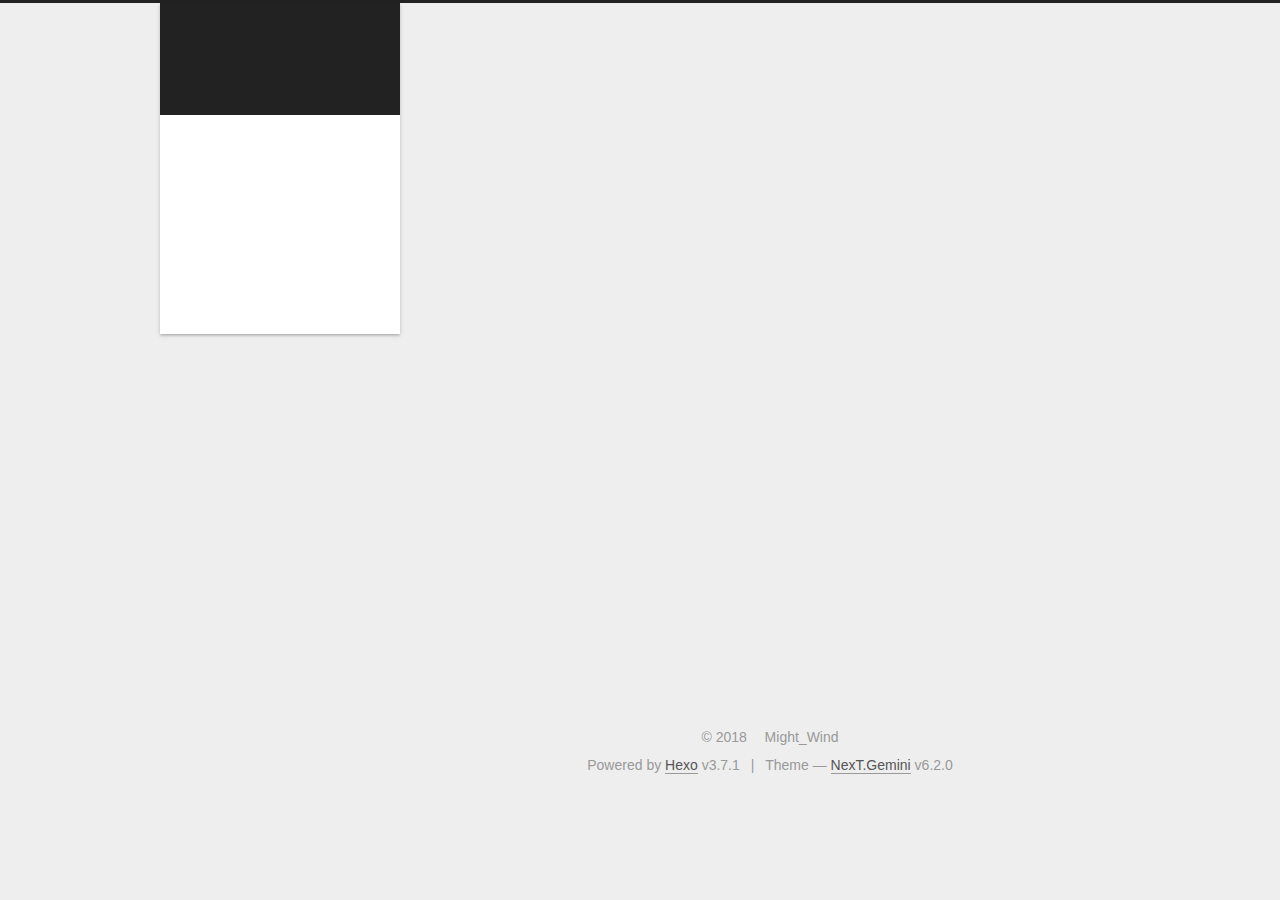
==== archives/index.html @ 407c7269 "Site updated: 2018-05-02 18:48:31" ====
<!DOCTYPE html>






  


<html class="theme-next gemini use-motion" lang="zh-cn">
<head>
  <meta charset="UTF-8"/>
<meta http-equiv="X-UA-Compatible" content="IE=edge" />
<meta name="viewport" content="width=device-width, initial-scale=1, maximum-scale=2"/>
<meta name="theme-color" content="#222">












<meta http-equiv="Cache-Control" content="no-transform" />
<meta http-equiv="Cache-Control" content="no-siteapp" />






















<link href="/lib/font-awesome/css/font-awesome.min.css?v=4.6.2" rel="stylesheet" type="text/css" />

<link href="/css/main.css?v=6.2.0" rel="stylesheet" type="text/css" />


  <link rel="apple-touch-icon" sizes="180x180" href="/images/apple-touch-icon-next.png?v=6.2.0">


  <link rel="icon" type="image/png" sizes="32x32" href="/images/favicon-32x32-next.png?v=6.2.0">


  <link rel="icon" type="image/png" sizes="16x16" href="/images/favicon-16x16-next.png?v=6.2.0">


  <link rel="mask-icon" href="/images/logo.svg?v=6.2.0" color="#222">









<script type="text/javascript" id="hexo.configurations">
  var NexT = window.NexT || {};
  var CONFIG = {
    root: '/',
    scheme: 'Gemini',
    version: '6.2.0',
    sidebar: {"position":"left","display":"post","offset":12,"b2t":false,"scrollpercent":false,"onmobile":false},
    fancybox: false,
    fastclick: false,
    lazyload: false,
    tabs: true,
    motion: {"enable":true,"async":false,"transition":{"post_block":"fadeIn","post_header":"slideDownIn","post_body":"slideDownIn","coll_header":"slideLeftIn","sidebar":"slideUpIn"}},
    algolia: {
      applicationID: '',
      apiKey: '',
      indexName: '',
      hits: {"per_page":10},
      labels: {"input_placeholder":"Search for Posts","hits_empty":"We didn't find any results for the search: ${query}","hits_stats":"${hits} results found in ${time} ms"}
    }
  };
</script>


  




  <meta name="description" content="MC MMORPG服务器最终要塞服主和管理员发布信息的平台，所有服务器的活动、更新、奖励、怪物数据等官方信息都会从这个平台发布。">
<meta property="og:type" content="website">
<meta property="og:title" content="最终要塞">
<meta property="og:url" content="http://yoursite.com/archives/index.html">
<meta property="og:site_name" content="最终要塞">
<meta property="og:description" content="MC MMORPG服务器最终要塞服主和管理员发布信息的平台，所有服务器的活动、更新、奖励、怪物数据等官方信息都会从这个平台发布。">
<meta property="og:locale" content="zh-cn">
<meta name="twitter:card" content="summary">
<meta name="twitter:title" content="最终要塞">
<meta name="twitter:description" content="MC MMORPG服务器最终要塞服主和管理员发布信息的平台，所有服务器的活动、更新、奖励、怪物数据等官方信息都会从这个平台发布。">






  <link rel="canonical" href="http://yoursite.com/archives/"/>



<script type="text/javascript" id="page.configurations">
  CONFIG.page = {
    sidebar: "",
  };
</script>

  <title>Archive | 最终要塞</title>
  









  <noscript>
  <style type="text/css">
    .use-motion .motion-element,
    .use-motion .brand,
    .use-motion .menu-item,
    .sidebar-inner,
    .use-motion .post-block,
    .use-motion .pagination,
    .use-motion .comments,
    .use-motion .post-header,
    .use-motion .post-body,
    .use-motion .collection-title { opacity: initial; }

    .use-motion .logo,
    .use-motion .site-title,
    .use-motion .site-subtitle {
      opacity: initial;
      top: initial;
    }

    .use-motion {
      .logo-line-before i { left: initial; }
      .logo-line-after i { right: initial; }
    }
  </style>
</noscript>

</head>

<body itemscope itemtype="http://schema.org/WebPage" lang="zh-cn">

  
  
    
  

  <div class="container sidebar-position-left page-archive">
    <div class="headband"></div>

    <header id="header" class="header" itemscope itemtype="http://schema.org/WPHeader">
      <div class="header-inner"><div class="site-brand-wrapper">
  <div class="site-meta ">
    

    <div class="custom-logo-site-title">
      <a href="/" class="brand" rel="start">
        <span class="logo-line-before"><i></i></span>
        <span class="site-title">最终要塞</span>
        <span class="logo-line-after"><i></i></span>
      </a>
    </div>
      
        <p class="site-subtitle">最终要塞服务器信息版</p>
      
  </div>

  <div class="site-nav-toggle">
    <button aria-label="Toggle navigation bar">
      <span class="btn-bar"></span>
      <span class="btn-bar"></span>
      <span class="btn-bar"></span>
    </button>
  </div>
</div>




<nav class="site-nav">
  
    <ul id="menu" class="menu">
      
        
        
        
          
          <li class="menu-item menu-item-主页">
    <a href="/" rel="section">
      <i class="menu-item-icon fa fa-fw fa-主页"></i> <br />主页</a>
  </li>
        
        
        
          
          <li class="menu-item menu-item-上古卷轴">
    <a href="/info/" rel="section">
      <i class="menu-item-icon fa fa-fw fa-上古卷轴"></i> <br />上古卷轴</a>
  </li>
        
        
        
          
          <li class="menu-item menu-item-标签">
    <a href="/tags/" rel="section">
      <i class="menu-item-icon fa fa-fw fa-标签"></i> <br />标签</a>
  </li>
        
        
        
          
          <li class="menu-item menu-item-所有消息 menu-item-active">
    <a href="/archives/" rel="section">
      <i class="menu-item-icon fa fa-fw fa-所有消息"></i> <br />所有消息</a>
  </li>
        
        
        
          
          <li class="menu-item menu-item-赞助">
    <a href="/sponsor/" rel="section">
      <i class="menu-item-icon fa fa-fw fa-赞助"></i> <br />赞助</a>
  </li>

      
      
    </ul>
  

  

  
</nav>



  



</div>
    </header>

    


    <main id="main" class="main">
      <div class="main-inner">
        <div class="content-wrap">
          
            

    
    
      
      
    
      
      
    
      
      
    
      
      
    
      
      
    
    

  


          
          <div id="content" class="content">
            

  
  
  
  <div class="post-block archive">
    <div id="posts" class="posts-collapse">
      <span class="archive-move-on"></span>

      
      <span class="archive-page-counter">
        
        
        
          
        
        Um..! 1 post. Keep on posting.
      </span>
      

      

        
        
        

        
          
          <div class="collection-title">
            <h1 class="archive-year" id="archive-year-2018">2018</h1>
          </div>
        
        

        

  <article class="post post-type-normal" itemscope itemtype="http://schema.org/Article">
    <header class="post-header">

      <h2 class="post-title">
        
            <a class="post-title-link" href="/2018/04/25/mobInfo/" itemprop="url">
              
                <span itemprop="name">副本数据</span>
              
            </a>
        
      </h2>

      <div class="post-meta">
        <time class="post-time" itemprop="dateCreated"
              datetime="2018-04-25T19:32:55+08:00"
              content="2018-04-25" >
          04-25
        </time>
      </div>

    </header>
  </article>



      

    </div>
  </div>
  
  
  

  



          </div>
          

        </div>
        
          
  
  <div class="sidebar-toggle">
    <div class="sidebar-toggle-line-wrap">
      <span class="sidebar-toggle-line sidebar-toggle-line-first"></span>
      <span class="sidebar-toggle-line sidebar-toggle-line-middle"></span>
      <span class="sidebar-toggle-line sidebar-toggle-line-last"></span>
    </div>
  </div>

  <aside id="sidebar" class="sidebar">
    
    <div class="sidebar-inner">

      

      

      <section class="site-overview-wrap sidebar-panel sidebar-panel-active">
        <div class="site-overview">
          <div class="site-author motion-element" itemprop="author" itemscope itemtype="http://schema.org/Person">
            
              <p class="site-author-name" itemprop="name">Might_Wind</p>
              <p class="site-description motion-element" itemprop="description">MC MMORPG服务器最终要塞服主和管理员发布信息的平台，所有服务器的活动、更新、奖励、怪物数据等官方信息都会从这个平台发布。</p>
          </div>

          
            <nav class="site-state motion-element">
              
                <div class="site-state-item site-state-posts">
                
                  <a href="/archives">
                
                    <span class="site-state-item-count">1</span>
                    <span class="site-state-item-name">posts</span>
                  </a>
                </div>
              

              

              
                
                
                <div class="site-state-item site-state-tags">
                  
                    
                    
                      
                    
                    <span class="site-state-item-count">1</span>
                    <span class="site-state-item-name">tags</span>
                  
                </div>
              
            </nav>
          

          

          
            <div class="links-of-author motion-element">
              
                <span class="links-of-author-item">
                  <a href="https://github.com/RichardGodfreyson" target="_blank" title="GitHub"><i class="fa fa-fw fa-github"></i>GitHub</a>
                  
                </span>
              
                <span class="links-of-author-item">
                  <a href="mailto:richard.hu01@foxmail.com" target="_blank" title="E-Mail"><i class="fa fa-fw fa-envelope"></i>E-Mail</a>
                  
                </span>
              
            </div>
          

          
          

          
          

          
            
          
          

        </div>
      </section>

      

      

    </div>
  </aside>


        
      </div>
    </main>

    <footer id="footer" class="footer">
      <div class="footer-inner">
        <div class="copyright">&copy; <span itemprop="copyrightYear">2018</span>
  <span class="with-love" id="animate">
    <i class="fa fa-user"></i>
  </span>
  <span class="author" itemprop="copyrightHolder">Might_Wind</span>

  

  
</div>




  <div class="powered-by">Powered by <a class="theme-link" target="_blank" href="https://hexo.io">Hexo</a> v3.7.1</div>



  <span class="post-meta-divider">|</span>



  <div class="theme-info">Theme &mdash; <a class="theme-link" target="_blank" href="https://github.com/theme-next/hexo-theme-next">NexT.Gemini</a> v6.2.0</div>




        








        
      </div>
    </footer>

    
      <div class="back-to-top">
        <i class="fa fa-arrow-up"></i>
        
      </div>
    

    

  </div>

  

<script type="text/javascript">
  if (Object.prototype.toString.call(window.Promise) !== '[object Function]') {
    window.Promise = null;
  }
</script>


























  
  
    <script type="text/javascript" src="/lib/jquery/index.js?v=2.1.3"></script>
  

  
  
    <script type="text/javascript" src="/lib/velocity/velocity.min.js?v=1.2.1"></script>
  

  
  
    <script type="text/javascript" src="/lib/velocity/velocity.ui.min.js?v=1.2.1"></script>
  


  


  <script type="text/javascript" src="/js/src/utils.js?v=6.2.0"></script>

  <script type="text/javascript" src="/js/src/motion.js?v=6.2.0"></script>



  
  


  <script type="text/javascript" src="/js/src/affix.js?v=6.2.0"></script>

  <script type="text/javascript" src="/js/src/schemes/pisces.js?v=6.2.0"></script>



  

  


  <script type="text/javascript" src="/js/src/bootstrap.js?v=6.2.0"></script>



  



	





  





  










  





  

  

  

  

  
  

  

  

  

  

  

</body>
</html>
---- css/main.css ----
/* normalize.css v3.0.2 | MIT License | git.io/normalize */
html {
  font-family: sans-serif; /* 1 */
  -ms-text-size-adjust: 100%; /* 2 */
  -webkit-text-size-adjust: 100%; /* 2 */
}
body {
  margin: 0;
}
article,
aside,
details,
figcaption,
figure,
footer,
header,
hgroup,
main,
menu,
nav,
section,
summary {
  display: block;
}
audio,
canvas,
progress,
video {
  display: inline-block; /* 1 */
  vertical-align: baseline; /* 2 */
}
audio:not([controls]) {
  display: none;
  height: 0;
}
[hidden],
template {
  display: none;
}
a {
  background-color: transparent;
}
a:active,
a:hover {
  outline: 0;
}
abbr[title] {
  border-bottom: 1px dotted;
}
b,
strong {
  font-weight: bold;
}
dfn {
  font-style: italic;
}
h1 {
  font-size: 2em;
  margin: 0.67em 0;
}
mark {
  background: #ff0;
  color: #000;
}
small {
  font-size: 80%;
}
sub,
sup {
  font-size: 75%;
  line-height: 0;
  position: relative;
  vertical-align: baseline;
}
sup {
  top: -0.5em;
}
sub {
  bottom: -0.25em;
}
img {
  border: 0;
}
svg:not(:root) {
  overflow: hidden;
}
figure {
  margin: 1em 40px;
}
hr {
  -moz-box-sizing: content-box;
  box-sizing: content-box;
  height: 0;
}
pre {
  overflow: auto;
}
code,
kbd,
pre,
samp {
  font-family: monospace, monospace;
  font-size: 1em;
}
button,
input,
optgroup,
select,
textarea {
  color: inherit; /* 1 */
  font: inherit; /* 2 */
  margin: 0; /* 3 */
}
button {
  overflow: visible;
}
button,
select {
  text-transform: none;
}
button,
html input[type="button"],
input[type="reset"],
input[type="submit"] {
  -webkit-appearance: button; /* 2 */
  cursor: pointer; /* 3 */
}
button[disabled],
html input[disabled] {
  cursor: default;
}
button::-moz-focus-inner,
input::-moz-focus-inner {
  border: 0;
  padding: 0;
}
input {
  line-height: normal;
}
input[type="checkbox"],
input[type="radio"] {
  box-sizing: border-box; /* 1 */
  padding: 0; /* 2 */
}
input[type="number"]::-webkit-inner-spin-button,
input[type="number"]::-webkit-outer-spin-button {
  height: auto;
}
input[type="search"] {
  -webkit-appearance: textfield; /* 1 */
  -moz-box-sizing: content-box;
  -webkit-box-sizing: content-box; /* 2 */
  box-sizing: content-box;
}
input[type="search"]::-webkit-search-cancel-button,
input[type="search"]::-webkit-search-decoration {
  -webkit-appearance: none;
}
fieldset {
  border: 1px solid #c0c0c0;
  margin: 0 2px;
  padding: 0.35em 0.625em 0.75em;
}
legend {
  border: 0; /* 1 */
  padding: 0; /* 2 */
}
textarea {
  overflow: auto;
}
optgroup {
  font-weight: bold;
}
table {
  border-collapse: collapse;
  border-spacing: 0;
}
td,
th {
  padding: 0;
}
::selection {
  background: #262a30;
  color: #fff;
}
body {
  position: relative;
  font-family: 'Lato', "PingFang SC", "Microsoft YaHei", sans-serif;
  font-size: 14px;
  line-height: 2;
  color: #555;
  background: #eee;
}
@media (max-width: 767px) {
  body {
    padding-right: 0 !important;
  }
}
@media (min-width: 768px) and (max-width: 991px) {
  body {
    padding-right: 0 !important;
  }
}
@media (min-width: 1600px) {
  body {
    font-size: 16px;
  }
}
h1,
h2,
h3,
h4,
h5,
h6 {
  margin: 0;
  padding: 0;
  font-weight: bold;
  line-height: 1.5;
  font-family: 'Lato', "PingFang SC", "Microsoft YaHei", sans-serif;
}
h1,
h2,
h3,
h4,
h5,
h6 {
  margin: 20px 0 15px;
}
h1 {
  font-size: 22px;
}
@media (max-width: 767px) {
  h1 {
    font-size: 18px;
  }
}
h2 {
  font-size: 20px;
}
@media (max-width: 767px) {
  h2 {
    font-size: 16px;
  }
}
h3 {
  font-size: 18px;
}
@media (max-width: 767px) {
  h3 {
    font-size: 14px;
  }
}
h4 {
  font-size: 16px;
}
@media (max-width: 767px) {
  h4 {
    font-size: 12px;
  }
}
h5 {
  font-size: 14px;
}
@media (max-width: 767px) {
  h5 {
    font-size: 10px;
  }
}
h6 {
  font-size: 12px;
}
@media (max-width: 767px) {
  h6 {
    font-size: 8px;
  }
}
p {
  margin: 0 0 20px 0;
}
a {
  color: #555;
  text-decoration: none;
  outline: none;
  border-bottom: 1px solid #999;
  word-wrap: break-word;
}
a:hover {
  color: #222;
  border-bottom-color: #222;
}
blockquote {
  margin: 0;
  padding: 0;
}
img {
  display: block;
  margin: auto;
  max-width: 100%;
  height: auto;
}
hr {
  margin: 40px 0;
  height: 3px;
  border: none;
  background-color: #ddd;
  background-image: repeating-linear-gradient(-45deg, #fff, #fff 4px, transparent 4px, transparent 8px);
}
blockquote {
  padding: 0 15px;
  color: #666;
  border-left: 4px solid #ddd;
}
blockquote cite::before {
  content: "-";
  padding: 0 5px;
}
dt {
  font-weight: 700;
}
dd {
  margin: 0;
  padding: 0;
}
kbd {
  border: 1px solid #ccc;
  border-radius: 0.2em;
  box-shadow: 0.1em 0.1em 0.2em rgba(0,0,0,0.1);
  background-color: #f9f9f9;
  font-family: inherit;
  background-image: -webkit-linear-gradient(top, #eee, #fff, #eee);
  padding: 0.1em 0.3em;
  white-space: nowrap;
}
.text-left {
  text-align: left;
}
.text-center {
  text-align: center;
}
.text-right {
  text-align: right;
}
.text-justify {
  text-align: justify;
}
.text-nowrap {
  white-space: nowrap;
}
.text-lowercase {
  text-transform: lowercase;
}
.text-uppercase {
  text-transform: uppercase;
}
.text-capitalize {
  text-transform: capitalize;
}
.center-block {
  display: block;
  margin-left: auto;
  margin-right: auto;
}
.clearfix:before,
.clearfix:after {
  content: " ";
  display: table;
}
.clearfix:after {
  clear: both;
}
.pullquote {
  width: 45%;
}
.pullquote.left {
  float: left;
  margin-left: 5px;
  margin-right: 10px;
}
.pullquote.right {
  float: right;
  margin-left: 10px;
  margin-right: 5px;
}
.affix.affix.affix {
  position: fixed;
}
.translation {
  margin-top: -20px;
  font-size: 14px;
  color: #999;
}
.scrollbar-measure {
  width: 100px;
  height: 100px;
  overflow: scroll;
  position: absolute;
  top: -9999px;
}
.use-motion .motion-element {
  opacity: 0;
}
table {
  margin: 20px 0;
  width: 100%;
  border-collapse: collapse;
  border-spacing: 0;
  border: 1px solid #ddd;
  font-size: 14px;
  word-wrap: break-all;
}
table>tbody>tr:nth-of-type(odd) {
  background-color: #f9f9f9;
}
table>tbody>tr:hover {
  background-color: #f5f5f5;
}
caption,
th,
td {
  padding: 8px;
  text-align: left;
  vertical-align: middle;
  font-weight: normal;
}
th,
td {
  border-bottom: 3px solid #ddd;
  border-right: 1px solid #eee;
}
th {
  padding-bottom: 10px;
  font-weight: 700;
}
td {
  border-bottom-width: 1px;
}
html,
body {
  height: 100%;
}
.container {
  position: relative;
  min-height: 100%;
}
.header-inner {
  margin: 0 auto;
  padding: 100px 0 70px;
  width: calc(100% - 252px);
}
@media (min-width: 1600px) {
  .container .header-inner {
    width: 900px;
  }
}
.main {
  padding-bottom: 150px;
}
.main-inner {
  margin: 0 auto;
  width: calc(100% - 252px);
}
@media (min-width: 1600px) {
  .container .main-inner {
    width: 900px;
  }
}
.footer {
  position: absolute;
  left: 0;
  bottom: 0;
  width: 100%;
  min-height: 50px;
}
.footer-inner {
  box-sizing: border-box;
  margin: 20px auto;
  width: calc(100% - 252px);
}
@media (min-width: 1600px) {
  .container .footer-inner {
    width: 900px;
  }
}
pre,
.highlight {
  overflow: auto;
  margin: 20px 0;
  padding: 0;
  font-size: 14px;
  color: #4d4d4c;
  background: #f7f7f7;
  line-height: 1.6;
}
pre,
code {
  font-family: consolas, Menlo, "PingFang SC", "Microsoft YaHei", monospace;
}
code {
  padding: 2px 4px;
  word-wrap: break-word;
  color: #555;
  background: #eee;
  border-radius: 3px;
  font-size: 14px;
}
pre {
  padding: 10px;
}
pre code {
  padding: 0;
  color: #4d4d4c;
  background: none;
  text-shadow: none;
}
.highlight {
  border-radius: 1px;
}
.highlight pre {
  border: none;
  margin: 0;
  padding: 10px 0;
}
.highlight table {
  margin: 0;
  width: auto;
  border: none;
}
.highlight td {
  border: none;
  padding: 0;
}
.highlight figcaption {
  font-size: 1em;
  color: #4d4d4c;
  line-height: 1em;
  margin-bottom: 1em;
  margin: 0em;
  padding: 0.5em;
  background: #eee;
  border-bottom: 1px solid #e9e9e9;
}
.highlight figcaption:before,
.highlight figcaption:after {
  content: " ";
  display: table;
}
.highlight figcaption:after {
  clear: both;
}
.highlight figcaption a {
  float: right;
  color: #4d4d4c;
}
.highlight figcaption a:hover {
  border-bottom-color: #4d4d4c;
}
.highlight .gutter pre {
  padding-left: 10px;
  padding-right: 10px;
  color: #869194;
  text-align: right;
  background-color: #eff2f3;
}
.highlight .code pre {
  width: 100%;
  padding-left: 10px;
  padding-right: 10px;
  background-color: #f7f7f7;
}
.highlight .line {
  height: 20px;
}
.gutter {
  -webkit-user-select: none;
  -moz-user-select: none;
  -ms-user-select: none;
  user-select: none;
}
.gist table {
  width: auto;
}
.gist table td {
  border: none;
}
pre .deletion {
  background: #fdd;
}
pre .addition {
  background: #dfd;
}
pre .meta {
  color: #8959a8;
}
pre .comment {
  color: #8e908c;
}
pre .variable,
pre .attribute,
pre .tag,
pre .regexp,
pre .ruby .constant,
pre .xml .tag .title,
pre .xml .pi,
pre .xml .doctype,
pre .html .doctype,
pre .css .id,
pre .css .class,
pre .css .pseudo {
  color: #c82829;
}
pre .number,
pre .preprocessor,
pre .built_in,
pre .literal,
pre .params,
pre .constant,
pre .command {
  color: #f5871f;
}
pre .ruby .class .title,
pre .css .rules .attribute,
pre .string,
pre .value,
pre .inheritance,
pre .header,
pre .ruby .symbol,
pre .xml .cdata,
pre .special,
pre .number,
pre .formula {
  color: #718c00;
}
pre .title,
pre .css .hexcolor {
  color: #3e999f;
}
pre .function,
pre .python .decorator,
pre .python .title,
pre .ruby .function .title,
pre .ruby .title .keyword,
pre .perl .sub,
pre .javascript .title,
pre .coffeescript .title {
  color: #4271ae;
}
pre .keyword,
pre .javascript .function {
  color: #8959a8;
}
.full-image.full-image.full-image.full-image {
  border: none;
  max-width: 100%;
  width: auto;
  margin: 20px auto 25px;
}
.blockquote-center,
.page-home .post-type-quote blockquote,
.page-post-detail .post-type-quote blockquote {
  position: relative;
  margin: 40px 0;
  padding: 0;
  border-left: none;
  text-align: center;
}
.blockquote-center::before,
.page-home .post-type-quote blockquote::before,
.page-post-detail .post-type-quote blockquote::before,
.blockquote-center::after,
.page-home .post-type-quote blockquote::after,
.page-post-detail .post-type-quote blockquote::after {
  position: absolute;
  content: ' ';
  display: block;
  width: 100%;
  height: 24px;
  opacity: 0.2;
  background-repeat: no-repeat;
  background-position: 0 -6px;
  background-size: 22px 22px;
}
.blockquote-center::before,
.page-home .post-type-quote blockquote::before,
.page-post-detail .post-type-quote blockquote::before {
  top: -20px;
  background-image: url("../images/quote-l.svg");
  border-top: 1px solid #ccc;
}
.blockquote-center::after,
.page-home .post-type-quote blockquote::after,
.page-post-detail .post-type-quote blockquote::after {
  bottom: -20px;
  background-image: url("../images/quote-r.svg");
  border-bottom: 1px solid #ccc;
  background-position: 100% 8px;
}
.blockquote-center p,
.page-home .post-type-quote blockquote p,
.page-post-detail .post-type-quote blockquote p,
.blockquote-center div,
.page-home .post-type-quote blockquote div,
.page-post-detail .post-type-quote blockquote div {
  text-align: center;
}
.post .post-body .group-picture img {
  box-sizing: border-box;
  padding: 0 3px;
  border: none;
}
.post .group-picture-row {
  overflow: hidden;
  margin-top: 6px;
}
.post .group-picture-row:first-child {
  margin-top: 0;
}
.post .group-picture-column {
  float: left;
}
.page-post-detail .post-body .group-picture-column {
  float: none;
  margin-top: 10px;
  width: auto !important;
}
.page-post-detail .post-body .group-picture-column img {
  margin: 0 auto;
}
.page-archive .group-picture-container {
  overflow: hidden;
}
.page-archive .group-picture-row {
  float: left;
}
.page-archive .group-picture-row:first-child {
  margin-top: 6px;
}
.page-archive .group-picture-column {
  max-width: 150px;
  max-height: 150px;
}
.post-body .note {
  position: relative;
  padding: 15px;
  margin-bottom: 20px;
  border: 1px solid #eee;
  border-left-width: 5px;
  border-radius: 3px;
}
.post-body .note h2,
.post-body .note h3,
.post-body .note h4,
.post-body .note h5,
.post-body .note h6 {
  margin-top: 0;
  margin-bottom: 0;
  border-bottom: initial;
  padding-top: 0 !important;
}
.post-body .note p:first-child,
.post-body .note ul:first-child,
.post-body .note ol:first-child,
.post-body .note table:first-child,
.post-body .note pre:first-child,
.post-body .note blockquote:first-child {
  margin-top: 0;
}
.post-body .note p:last-child,
.post-body .note ul:last-child,
.post-body .note ol:last-child,
.post-body .note table:last-child,
.post-body .note pre:last-child,
.post-body .note blockquote:last-child {
  margin-bottom: 0;
}
.post-body .note.default {
  border-left-color: #777;
}
.post-body .note.default h2,
.post-body .note.default h3,
.post-body .note.default h4,
.post-body .note.default h5,
.post-body .note.default h6 {
  color: #777;
}
.post-body .note.primary {
  border-left-color: #6f42c1;
}
.post-body .note.primary h2,
.post-body .note.primary h3,
.post-body .note.primary h4,
.post-body .note.primary h5,
.post-body .note.primary h6 {
  color: #6f42c1;
}
.post-body .note.info {
  border-left-color: #428bca;
}
.post-body .note.info h2,
.post-body .note.info h3,
.post-body .note.info h4,
.post-body .note.info h5,
.post-body .note.info h6 {
  color: #428bca;
}
.post-body .note.success {
  border-left-color: #5cb85c;
}
.post-body .note.success h2,
.post-body .note.success h3,
.post-body .note.success h4,
.post-body .note.success h5,
.post-body .note.success h6 {
  color: #5cb85c;
}
.post-body .note.warning {
  border-left-color: #f0ad4e;
}
.post-body .note.warning h2,
.post-body .note.warning h3,
.post-body .note.warning h4,
.post-body .note.warning h5,
.post-body .note.warning h6 {
  color: #f0ad4e;
}
.post-body .note.danger {
  border-left-color: #d9534f;
}
.post-body .note.danger h2,
.post-body .note.danger h3,
.post-body .note.danger h4,
.post-body .note.danger h5,
.post-body .note.danger h6 {
  color: #d9534f;
}
.post-body .label {
  display: inline;
  padding: 0 2px;
  white-space: nowrap;
}
.post-body .label.default {
  background-color: #f0f0f0;
}
.post-body .label.primary {
  background-color: #efe6f7;
}
.post-body .label.info {
  background-color: #e5f2f8;
}
.post-body .label.success {
  background-color: #e7f4e9;
}
.post-body .label.warning {
  background-color: #fcf6e1;
}
.post-body .label.danger {
  background-color: #fae8eb;
}
.post-body .tabs {
  position: relative;
  display: block;
  margin-bottom: 20px;
  padding-top: 10px;
}
.post-body .tabs ul.nav-tabs {
  margin: 0;
  padding: 0;
  display: flex;
  margin-bottom: -1px;
}
@media (max-width: 413px) {
  .post-body .tabs ul.nav-tabs {
    display: block;
    margin-bottom: 5px;
  }
}
.post-body .tabs ul.nav-tabs li.tab {
  list-style-type: none !important;
  margin: 0 0.25em 0 0;
  border-top: 3px solid transparent;
  border-left: 1px solid transparent;
  border-right: 1px solid transparent;
}
@media (max-width: 413px) {
  .post-body .tabs ul.nav-tabs li.tab {
    margin: initial;
    border-top: 1px solid transparent;
    border-left: 3px solid transparent;
    border-right: 1px solid transparent;
    border-bottom: 1px solid transparent;
  }
}
.post-body .tabs ul.nav-tabs li.tab a {
  outline: 0;
  border-bottom: initial;
  display: block;
  line-height: 1.8em;
  padding: 0.25em 0.75em;
  transition-duration: 0.2s;
  transition-timing-function: ease-out;
  transition-delay: 0s;
}
.post-body .tabs ul.nav-tabs li.tab a i {
  width: 1.285714285714286em;
}
.post-body .tabs ul.nav-tabs li.tab.active {
  border-top: 3px solid #fc6423;
  border-left: 1px solid #ddd;
  border-right: 1px solid #ddd;
  background-color: #fff;
}
@media (max-width: 413px) {
  .post-body .tabs ul.nav-tabs li.tab.active {
    border-top: 1px solid #ddd;
    border-left: 3px solid #fc6423;
    border-right: 1px solid #ddd;
    border-bottom: 1px solid #ddd;
  }
}
.post-body .tabs ul.nav-tabs li.tab.active a {
  cursor: default;
  color: #555;
}
.post-body .tabs .tab-content {
  background-color: #fff;
}
.post-body .tabs .tab-content .tab-pane {
  border: 1px solid #ddd;
  padding: 20px 20px 0 20px;
}
.post-body .tabs .tab-content .tab-pane:not(.active) {
  display: none !important;
}
.post-body .tabs .tab-content .tab-pane.active {
  display: block !important;
}
.btn {
  display: inline-block;
  padding: 0 20px;
  font-size: 14px;
  color: #555;
  background: #fff;
  border: 2px solid #555;
  text-decoration: none;
  border-radius: 2px;
  transition-property: background-color;
  transition-duration: 0.2s;
  transition-timing-function: ease-in-out;
  transition-delay: 0s;
  line-height: 2;
}
.btn:hover {
  border-color: #222;
  color: #fff;
  background: #222;
}
.btn +.btn {
  margin: 0 0 8px 8px;
}
.btn .fa-fw {
  width: 1.285714285714286em;
  text-align: left;
}
.btn-bar {
  display: block;
  width: 22px;
  height: 2px;
  background: #555;
  border-radius: 1px;
}
.btn-bar+.btn-bar {
  margin-top: 4px;
}
.pagination {
  margin: 120px 0 40px;
  text-align: center;
  border-top: 1px solid #eee;
}
.page-number-basic,
.pagination .prev,
.pagination .next,
.pagination .page-number,
.pagination .space {
  display: inline-block;
  position: relative;
  top: -1px;
  margin: 0 10px;
  padding: 0 11px;
}
@media (max-width: 767px) {
  .page-number-basic,
  .pagination .prev,
  .pagination .next,
  .pagination .page-number,
  .pagination .space {
    margin: 0 5px;
  }
}
.pagination .prev,
.pagination .next,
.pagination .page-number {
  border-bottom: 0;
  border-top: 1px solid #eee;
  transition-property: border-color;
  transition-duration: 0.2s;
  transition-timing-function: ease-in-out;
  transition-delay: 0s;
}
.pagination .prev:hover,
.pagination .next:hover,
.pagination .page-number:hover {
  border-top-color: #222;
}
.pagination .space {
  padding: 0;
  margin: 0;
}
.pagination .prev {
  margin-left: 0;
}
.pagination .next {
  margin-right: 0;
}
.pagination .page-number.current {
  color: #fff;
  background: #ccc;
  border-top-color: #ccc;
}
@media (max-width: 767px) {
  .pagination {
    border-top: none;
  }
  .pagination .prev,
  .pagination .next,
  .pagination .page-number {
    margin-bottom: 10px;
    border-top: 0;
    border-bottom: 1px solid #eee;
    padding: 0 10px;
  }
  .pagination .prev:hover,
  .pagination .next:hover,
  .pagination .page-number:hover {
    border-bottom-color: #222;
  }
}
.comments {
  margin: 60px 20px 0;
}
.tag-cloud {
  text-align: center;
}
.tag-cloud a {
  display: inline-block;
  margin: 10px;
}
.back-to-top {
  box-sizing: border-box;
  position: fixed;
  bottom: -100px;
  right: 30px;
  z-index: 1050;
  padding: 0 6px;
  width: 24px;
  background: #222;
  font-size: 12px;
  opacity: 0.6;
  color: #fff;
  cursor: pointer;
  text-align: center;
  -webkit-transform: translateZ(0);
  transition-property: bottom;
  transition-duration: 0.2s;
  transition-timing-function: ease-in-out;
  transition-delay: 0s;
}
@media (min-width: 768px) and (max-width: 991px) {
  .back-to-top {
    display: none !important;
  }
}
@media (max-width: 767px) {
  .back-to-top {
    display: none !important;
  }
}
.back-to-top.back-to-top-on {
  bottom: 30px;
}
.header {
  background: transparent;
}
.header-inner {
  position: relative;
}
.headband {
  height: 3px;
  background: #222;
}
.site-meta {
  margin: 0;
  text-align: center;
}
@media (max-width: 767px) {
  .site-meta {
    text-align: center;
  }
}
.brand {
  position: relative;
  display: inline-block;
  padding: 0 40px;
  color: #fff;
  background: #222;
  border-bottom: none;
}
.brand:hover {
  color: #fff;
}
.logo {
  display: inline-block;
  margin-right: 5px;
  line-height: 36px;
  vertical-align: top;
}
.site-title {
  display: inline-block;
  vertical-align: top;
  line-height: 36px;
  font-size: 20px;
  font-weight: normal;
  font-family: 'Lato', "PingFang SC", "Microsoft YaHei", sans-serif;
}
.site-subtitle {
  margin-top: 10px;
  font-size: 13px;
  color: #ddd;
}
.use-motion .brand {
  opacity: 0;
}
.use-motion .logo,
.use-motion .site-title,
.use-motion .site-subtitle {
  opacity: 0;
  position: relative;
  top: -10px;
}
.site-nav-toggle {
  display: none;
  position: absolute;
  top: 10px;
  left: 10px;
}
@media (max-width: 767px) {
  .site-nav-toggle {
    display: block;
  }
}
.site-nav-toggle button {
  margin-top: 2px;
  padding: 9px 10px;
  background: transparent;
  border: none;
}
@media (max-width: 767px) {
  .site-nav {
    display: none;
    margin: 0 -10px;
    padding: 0 10px;
    clear: both;
    border-top: 1px solid #ddd;
  }
}
@media (min-width: 768px) and (max-width: 991px) {
  .site-nav {
    display: block !important;
  }
}
@media (min-width: 992px) {
  .site-nav {
    display: block !important;
  }
}
.menu {
  margin-top: 20px;
  padding-left: 0;
  text-align: center;
}
.menu .menu-item {
  display: inline-block;
  margin: 0 10px;
  list-style: none;
}
@media screen and (max-width: 767px) {
  .menu .menu-item {
    margin-top: 10px;
  }
}
.menu .menu-item a {
  display: block;
  font-size: 13px;
  line-height: inherit;
  border-bottom: 1px solid transparent;
  transition-property: border-color;
  transition-duration: 0.2s;
  transition-timing-function: ease-in-out;
  transition-delay: 0s;
}
.menu .menu-item a:hover,
.menu-item-active a {
  border-bottom-color: #222;
}
.menu .menu-item .fa {
  margin-right: 5px;
}
.use-motion .menu-item {
  opacity: 0;
}
.post-body {
  font-family: 'Lato', "PingFang SC", "Microsoft YaHei", sans-serif;
}
@media (max-width: 767px) {
  .post-body {
    word-break: break-word;
  }
}
.post-body .fancybox img {
  display: block !important;
  margin: 0 auto;
  cursor: pointer;
  cursor: zoom-in;
  cursor: -webkit-zoom-in;
}
.post-body .image-caption,
.post-body .figure .caption {
  margin: -20px auto 15px;
  text-align: center;
  font-size: 14px;
  color: #999;
  font-weight: bold;
  line-height: 1;
}
.post-sticky-flag {
  display: inline-block;
  font-size: 16px;
  -ms-transform: rotate(30deg);
  -webkit-transform: rotate(30deg);
  -moz-transform: rotate(30deg);
  -ms-transform: rotate(30deg);
  -o-transform: rotate(30deg);
  transform: rotate(30deg);
}
.use-motion .post-block,
.use-motion .pagination,
.use-motion .comments {
  opacity: 0;
}
.use-motion .post-header {
  opacity: 0;
}
.use-motion .post-body {
  opacity: 0;
}
.use-motion .collection-title {
  opacity: 0;
}
.posts-expand {
  padding-top: 40px;
}
@media (max-width: 767px) {
  .posts-expand {
    margin: 0 20px;
  }
  .post-body pre .gutter pre {
    padding-right: 10px;
  }
  .post-body .highlight {
    margin-left: 0px;
    margin-right: 0px;
    padding: 0;
  }
  .post-body .highlight .gutter pre {
    padding-right: 10px;
  }
}
@media (min-width: 992px) {
  .posts-expand .post-body {
    text-align: justify;
  }
}
.posts-expand .post-body h2,
.posts-expand .post-body h3,
.posts-expand .post-body h4,
.posts-expand .post-body h5,
.posts-expand .post-body h6 {
  padding-top: 10px;
}
.posts-expand .post-body h2 .header-anchor,
.posts-expand .post-body h3 .header-anchor,
.posts-expand .post-body h4 .header-anchor,
.posts-expand .post-body h5 .header-anchor,
.posts-expand .post-body h6 .header-anchor {
  float: right;
  margin-left: 10px;
  color: #ccc;
  border-bottom-style: none;
  visibility: hidden;
}
.posts-expand .post-body h2 .header-anchor:hover,
.posts-expand .post-body h3 .header-anchor:hover,
.posts-expand .post-body h4 .header-anchor:hover,
.posts-expand .post-body h5 .header-anchor:hover,
.posts-expand .post-body h6 .header-anchor:hover {
  color: inherit;
}
.posts-expand .post-body h2:hover .header-anchor,
.posts-expand .post-body h3:hover .header-anchor,
.posts-expand .post-body h4:hover .header-anchor,
.posts-expand .post-body h5:hover .header-anchor,
.posts-expand .post-body h6:hover .header-anchor {
  visibility: visible;
}
.posts-expand .post-body ul li {
  list-style: circle;
}
.posts-expand .post-body img {
  box-sizing: border-box;
  margin: auto;
  padding: 3px;
  border: 1px solid #ddd;
}
.posts-expand .post-body .fancybox img {
  margin: 0 auto 25px;
}
.posts-expand .post-body img {
  margin: 0 auto 25px;
}
@media (max-width: 767px) {
  .posts-collapse {
    margin: 0 20px;
  }
  .posts-collapse .post-title,
  .posts-collapse .post-meta {
    display: block;
    width: auto;
    text-align: left;
  }
}
.posts-collapse {
  position: relative;
  z-index: 1010;
  margin-left: 55px;
}
.posts-collapse::after {
  content: " ";
  position: absolute;
  top: 20px;
  left: 0;
  margin-left: -2px;
  width: 4px;
  height: 100%;
  background: #f5f5f5;
  z-index: -1;
}
@media (max-width: 767px) {
  .posts-collapse {
    margin: 0 20px;
  }
}
.posts-collapse .collection-title {
  position: relative;
  margin: 60px 0;
}
.posts-collapse .collection-title h1,
.posts-collapse .collection-title h2 {
  margin-left: 20px;
}
.posts-collapse .collection-title small {
  color: #bbb;
  margin-left: 5px;
}
.posts-collapse .collection-title::before {
  content: " ";
  position: absolute;
  left: 0;
  top: 50%;
  margin-left: -4px;
  margin-top: -4px;
  width: 8px;
  height: 8px;
  background: #bbb;
  border-radius: 50%;
}
.posts-collapse .post {
  margin: 30px 0;
}
.posts-collapse .post-header {
  position: relative;
  transition-duration: 0.2s;
  transition-timing-function: ease-in-out;
  transition-delay: 0s;
  transition-property: border;
  border-bottom: 1px dashed #ccc;
}
.posts-collapse .post-header::before {
  content: " ";
  position: absolute;
  left: 0;
  top: 12px;
  width: 6px;
  height: 6px;
  margin-left: -4px;
  background: #bbb;
  border-radius: 50%;
  border: 1px solid #fff;
  transition-duration: 0.2s;
  transition-timing-function: ease-in-out;
  transition-delay: 0s;
  transition-property: background;
}
.posts-collapse .post-header:hover {
  border-bottom-color: #666;
}
.posts-collapse .post-header:hover::before {
  background: #222;
}
.posts-collapse .post-meta {
  position: absolute;
  font-size: 12px;
  left: 20px;
  top: 5px;
}
.posts-collapse .post-comments-count {
  display: none;
}
.posts-collapse .post-title {
  margin-left: 60px;
  font-size: 16px;
  font-weight: normal;
  line-height: inherit;
}
.posts-collapse .post-title::after {
  margin-left: 3px;
  opacity: 0.6;
}
.posts-collapse .post-title a {
  color: #666;
  border-bottom: none;
}
.page-home .post-type-quote .post-header,
.page-post-detail .post-type-quote .post-header,
.page-home .post-type-quote .post-tags,
.page-post-detail .post-type-quote .post-tags {
  display: none;
}
.posts-expand .post-title {
  text-align: center;
  word-break: break-word;
  font-weight: 400;
}
.posts-expand .post-title-link {
  display: inline-block;
  position: relative;
  color: #555;
  border-bottom: none;
  line-height: 1.2;
  vertical-align: top;
}
.posts-expand .post-title-link::before {
  content: "";
  position: absolute;
  width: 100%;
  height: 2px;
  bottom: 0;
  left: 0;
  background-color: #000;
  visibility: hidden;
  -webkit-transform: scaleX(0);
  -moz-transform: scaleX(0);
  -ms-transform: scaleX(0);
  -o-transform: scaleX(0);
  transform: scaleX(0);
  transition-duration: 0.2s;
  transition-timing-function: ease-in-out;
  transition-delay: 0s;
}
.posts-expand .post-title-link:hover::before {
  visibility: visible;
  -webkit-transform: scaleX(1);
  -moz-transform: scaleX(1);
  -ms-transform: scaleX(1);
  -o-transform: scaleX(1);
  transform: scaleX(1);
}
.posts-expand .post-title-link .fa {
  font-size: 16px;
}
.posts-expand .post-meta {
  margin: 3px 0 60px 0;
  color: #999;
  font-family: 'Lato', "PingFang SC", "Microsoft YaHei", sans-serif;
  font-size: 12px;
  text-align: center;
}
.posts-expand .post-meta .post-category-list {
  display: inline-block;
  margin: 0;
  padding: 3px;
}
.posts-expand .post-meta .post-category-list-link {
  color: #999;
}
.posts-expand .post-meta .post-description {
  font-size: 14px;
  margin-top: 2px;
}
.posts-expand .post-meta time {
  border-bottom: 1px dashed #999;
  cursor: help;
}
.post-meta-divider {
  margin: 0 0.5em;
}
.post-meta-item-icon {
  margin-right: 3px;
}
@media (min-width: 768px) and (max-width: 991px) {
  .post-meta-item-icon {
    display: inline-block;
  }
}
@media (max-width: 767px) {
  .post-meta-item-icon {
    display: inline-block;
  }
}
@media (min-width: 768px) and (max-width: 991px) {
  .post-meta-item-text {
    display: none;
  }
}
@media (max-width: 767px) {
  .post-meta-item-text {
    display: none;
  }
}
.post-button {
  margin-top: 40px;
}
.posts-expand .post-tags {
  margin-top: 40px;
  text-align: center;
}
.posts-expand .post-tags a {
  display: inline-block;
  margin-right: 10px;
  font-size: 13px;
}
.post-nav {
  display: table;
  margin-top: 15px;
  width: 100%;
  border-top: 1px solid #eee;
}
.post-nav-divider {
  display: table-cell;
  width: 10%;
}
.post-nav-item {
  display: table-cell;
  padding: 10px 0 0 0;
  width: 45%;
  vertical-align: top;
}
.post-nav-item a {
  position: relative;
  display: block;
  line-height: 25px;
  font-size: 14px;
  color: #555;
  border-bottom: none;
}
.post-nav-item a:hover {
  color: #222;
  border-bottom: none;
}
.post-nav-item a:active {
  top: 2px;
}
.post-nav-item .fa {
  position: absolute;
  top: 8px;
  left: 0;
  font-size: 12px;
}
.post-nav-next a {
  padding-left: 15px;
}
.post-nav-prev {
  text-align: right;
}
.post-nav-prev a {
  padding-right: 15px;
}
.post-nav-prev .fa {
  right: 0;
  left: auto;
}
.posts-expand .post-eof {
  display: block;
  margin: 80px auto 60px;
  width: 8%;
  height: 1px;
  background: #ccc;
  text-align: center;
}
.post:last-child .post-eof.post-eof.post-eof {
  display: none;
}
.post-gallery {
  display: table;
  table-layout: fixed;
  width: 100%;
  border-collapse: separate;
}
.post-gallery-row {
  display: table-row;
}
.post-gallery .post-gallery-img {
  display: table-cell;
  text-align: center;
  vertical-align: middle;
  border: none;
}
.post-gallery .post-gallery-img img {
  max-width: 100%;
  max-height: 100%;
  border: none;
}
.fancybox-close,
.fancybox-close:hover {
  border: none;
}
.rtl.post-body p,
.rtl.post-body a,
.rtl.post-body h1,
.rtl.post-body h2,
.rtl.post-body h3,
.rtl.post-body h4,
.rtl.post-body h5,
.rtl.post-body h6,
.rtl.post-body li,
.rtl.post-body ul,
.rtl.post-body ol {
  direction: rtl;
  font-family: UKIJ Ekran;
}
.rtl.post-title {
  font-family: UKIJ Ekran;
}
.sidebar {
  position: fixed;
  right: 0;
  top: 0;
  bottom: 0;
  width: 0;
  z-index: 1040;
  box-shadow: inset 0 2px 6px #000;
  background: #222;
  -webkit-transform: translateZ(0);
}
.sidebar a,
.sidebar .exturl {
  color: #999;
  border-bottom-color: #555;
}
.sidebar a:hover,
.sidebar .exturl:hover {
  color: #eee;
}
@media (min-width: 768px) and (max-width: 991px) {
  .sidebar {
    display: none !important;
  }
}
@media (max-width: 767px) {
  .sidebar {
    display: none !important;
  }
}
.sidebar-inner {
  position: relative;
  padding: 20px 10px;
  color: #999;
  text-align: center;
}
.site-overview-wrap {
  overflow: hidden;
}
.site-overview {
  overflow-y: auto;
  overflow-x: hidden;
}
.sidebar-toggle {
  position: fixed;
  right: 30px;
  bottom: 45px;
  width: 14px;
  height: 14px;
  padding: 5px;
  background: #222;
  line-height: 0;
  z-index: 1050;
  cursor: pointer;
  -webkit-transform: translateZ(0);
}
@media (min-width: 768px) and (max-width: 991px) {
  .sidebar-toggle {
    display: none !important;
  }
}
@media (max-width: 767px) {
  .sidebar-toggle {
    display: none !important;
  }
}
.sidebar-toggle-line {
  position: relative;
  display: inline-block;
  vertical-align: top;
  height: 2px;
  width: 100%;
  background: #fff;
  margin-top: 3px;
}
.sidebar-toggle-line:first-child {
  margin-top: 0;
}
.site-author-image {
  display: block;
  margin: 0 auto;
  padding: 2px;
  max-width: 120px;
  height: auto;
  border: 1px solid #eee;
}
.site-author-name {
  margin: 0;
  text-align: center;
  color: #222;
  font-weight: 600;
}
.site-description {
  margin-top: 0;
  text-align: center;
  font-size: 13px;
  color: #999;
}
.site-state {
  overflow: hidden;
  line-height: 1.4;
  white-space: nowrap;
  text-align: center;
}
.site-state-item {
  display: inline-block;
  padding: 0 15px;
  border-left: 1px solid #eee;
}
.site-state-item:first-child {
  border-left: none;
}
.site-state-item a {
  border-bottom: none;
}
.site-state-item-count {
  display: block;
  text-align: center;
  color: inherit;
  font-weight: 600;
  font-size: 16px;
}
.site-state-item-name {
  font-size: 13px;
  color: #999;
}
.feed-link {
  margin-top: 20px;
}
.feed-link a {
  display: inline-block;
  padding: 0 15px;
  color: #fc6423;
  border: 1px solid #fc6423;
  border-radius: 4px;
}
.feed-link a i {
  color: #fc6423;
  font-size: 14px;
}
.feed-link a:hover {
  color: #fff;
  background: #fc6423;
}
.feed-link a:hover i {
  color: #fff;
}
.links-of-author {
  margin-top: 20px;
}
.links-of-author a,
.links-of-author .exturl {
  display: inline-block;
  vertical-align: middle;
  margin-right: 10px;
  margin-bottom: 10px;
  border-bottom-color: #555;
  font-size: 13px;
}
.links-of-author a:before,
.links-of-author .exturl:before {
  display: inline-block;
  vertical-align: middle;
  margin-right: 3px;
  content: " ";
  width: 4px;
  height: 4px;
  border-radius: 50%;
  background: #ffaf00;
}
.links-of-blogroll {
  font-size: 13px;
}
.links-of-blogroll-title {
  margin-top: 20px;
  font-size: 14px;
  font-weight: 600;
}
.links-of-blogroll-list {
  margin: 0;
  padding: 0;
  list-style: none;
}
.links-of-blogroll-item {
  padding: 2px 10px;
}
.links-of-blogroll-item a {
  max-width: 280px;
  box-sizing: border-box;
  display: inline-block;
  overflow: hidden;
  white-space: nowrap;
  text-overflow: ellipsis;
}
.sidebar-nav {
  margin: 0 0 20px;
  padding-left: 0;
}
.sidebar-nav li {
  display: inline-block;
  cursor: pointer;
  border-bottom: 1px solid transparent;
  font-size: 14px;
  color: #555;
}
.sidebar-nav li:hover {
  color: #fc6423;
}
.page-post-detail .sidebar-nav-toc {
  padding: 0 5px;
}
.page-post-detail .sidebar-nav-overview {
  margin-left: 10px;
}
.sidebar-nav .sidebar-nav-active {
  color: #fc6423;
  border-bottom-color: #fc6423;
}
.sidebar-nav .sidebar-nav-active:hover {
  color: #fc6423;
}
.sidebar-panel {
  display: none;
}
.sidebar-panel-active {
  display: block;
}
.post-toc-empty {
  font-size: 14px;
  color: #666;
}
.post-toc-wrap {
  overflow: hidden;
}
.post-toc {
  overflow: auto;
}
.post-toc ol {
  margin: 0;
  padding: 0 2px 5px 10px;
  text-align: left;
  list-style: none;
  font-size: 14px;
}
.post-toc ol > ol {
  padding-left: 0;
}
.post-toc ol a {
  transition-duration: 0.2s;
  transition-timing-function: ease-in-out;
  transition-delay: 0s;
  transition-property: all;
  color: #666;
  border-bottom-color: #ccc;
}
.post-toc ol a:hover {
  color: #000;
  border-bottom-color: #000;
}
.post-toc .nav-item {
  overflow: hidden;
  text-overflow: ellipsis;
  white-space: nowrap;
  line-height: 1.8;
}
.post-toc .nav .nav-child {
  display: none;
}
.post-toc .nav .active > .nav-child {
  display: block;
}
.post-toc .nav .active-current > .nav-child {
  display: block;
}
.post-toc .nav .active-current > .nav-child > .nav-item {
  display: block;
}
.post-toc .nav .active > a {
  color: #fc6423;
  border-bottom-color: #fc6423;
}
.post-toc .nav .active-current > a {
  color: #fc6423;
}
.post-toc .nav .active-current > a:hover {
  color: #fc6423;
}
.footer {
  font-size: 14px;
  color: #999;
}
.footer img {
  border: none;
}
.footer-inner {
  text-align: center;
}
.with-love {
  display: inline-block;
  margin: 0 5px;
  color: #808080;
}
.powered-by,
.theme-info {
  display: inline-block;
}
.cc-license {
  margin-top: 10px;
  text-align: center;
}
.cc-license .cc-opacity {
  opacity: 0.7;
  border-bottom: none;
}
.cc-license .cc-opacity:hover {
  opacity: 0.9;
}
.cc-license img {
  display: inline-block;
}
@-moz-keyframes iconAnimate {
  0%, 100% {
    -webkit-transform: scale(1);
    -moz-transform: scale(1);
    -ms-transform: scale(1);
    -o-transform: scale(1);
    transform: scale(1);
  }
  10%, 30% {
    -webkit-transform: scale(0.9);
    -moz-transform: scale(0.9);
    -ms-transform: scale(0.9);
    -o-transform: scale(0.9);
    transform: scale(0.9);
  }
  20%, 40%, 60%, 80% {
    -webkit-transform: scale(1.1);
    -moz-transform: scale(1.1);
    -ms-transform: scale(1.1);
    -o-transform: scale(1.1);
    transform: scale(1.1);
  }
  50%, 70% {
    -webkit-transform: scale(1.1);
    -moz-transform: scale(1.1);
    -ms-transform: scale(1.1);
    -o-transform: scale(1.1);
    transform: scale(1.1);
  }
}
@-webkit-keyframes iconAnimate {
  0%, 100% {
    -webkit-transform: scale(1);
    -moz-transform: scale(1);
    -ms-transform: scale(1);
    -o-transform: scale(1);
    transform: scale(1);
  }
  10%, 30% {
    -webkit-transform: scale(0.9);
    -moz-transform: scale(0.9);
    -ms-transform: scale(0.9);
    -o-transform: scale(0.9);
    transform: scale(0.9);
  }
  20%, 40%, 60%, 80% {
    -webkit-transform: scale(1.1);
    -moz-transform: scale(1.1);
    -ms-transform: scale(1.1);
    -o-transform: scale(1.1);
    transform: scale(1.1);
  }
  50%, 70% {
    -webkit-transform: scale(1.1);
    -moz-transform: scale(1.1);
    -ms-transform: scale(1.1);
    -o-transform: scale(1.1);
    transform: scale(1.1);
  }
}
@-o-keyframes iconAnimate {
  0%, 100% {
    -webkit-transform: scale(1);
    -moz-transform: scale(1);
    -ms-transform: scale(1);
    -o-transform: scale(1);
    transform: scale(1);
  }
  10%, 30% {
    -webkit-transform: scale(0.9);
    -moz-transform: scale(0.9);
    -ms-transform: scale(0.9);
    -o-transform: scale(0.9);
    transform: scale(0.9);
  }
  20%, 40%, 60%, 80% {
    -webkit-transform: scale(1.1);
    -moz-transform: scale(1.1);
    -ms-transform: scale(1.1);
    -o-transform: scale(1.1);
    transform: scale(1.1);
  }
  50%, 70% {
    -webkit-transform: scale(1.1);
    -moz-transform: scale(1.1);
    -ms-transform: scale(1.1);
    -o-transform: scale(1.1);
    transform: scale(1.1);
  }
}
@keyframes iconAnimate {
  0%, 100% {
    -webkit-transform: scale(1);
    -moz-transform: scale(1);
    -ms-transform: scale(1);
    -o-transform: scale(1);
    transform: scale(1);
  }
  10%, 30% {
    -webkit-transform: scale(0.9);
    -moz-transform: scale(0.9);
    -ms-transform: scale(0.9);
    -o-transform: scale(0.9);
    transform: scale(0.9);
  }
  20%, 40%, 60%, 80% {
    -webkit-transform: scale(1.1);
    -moz-transform: scale(1.1);
    -ms-transform: scale(1.1);
    -o-transform: scale(1.1);
    transform: scale(1.1);
  }
  50%, 70% {
    -webkit-transform: scale(1.1);
    -moz-transform: scale(1.1);
    -ms-transform: scale(1.1);
    -o-transform: scale(1.1);
    transform: scale(1.1);
  }
}
.post-spread {
  margin-top: 20px;
  text-align: center;
}
.jiathis_style {
  display: inline-block;
}
.jiathis_style a {
  border: none;
}
.fa {
  font-family: FontAwesome !important;
}
.post-spread {
  margin-top: 20px;
  text-align: center;
}
.bdshare-slide-button-box a {
  border: none;
}
.bdsharebuttonbox {
  display: inline-block;
}
.bdsharebuttonbox a {
  border: none;
}
.local-search-pop-overlay {
  position: fixed;
  width: 100%;
  height: 100%;
  top: 0;
  left: 0;
  z-index: 2080;
  background-color: rgba(0,0,0,0.3);
}
.local-search-popup {
  display: none;
  position: fixed;
  top: 10%;
  left: 50%;
  margin-left: -350px;
  width: 700px;
  height: 80%;
  padding: 0;
  background: #fff;
  color: #333;
  z-index: 9999;
  border-radius: 5px;
}
@media (max-width: 767px) {
  .local-search-popup {
    padding: 0;
    top: 0;
    left: 0;
    margin: 0;
    width: 100%;
    height: 100%;
    border-radius: 0;
  }
}
.local-search-popup ul.search-result-list {
  padding: 0;
  margin: 0 5px;
}
.local-search-popup p.search-result {
  border-bottom: 1px dashed #ccc;
  padding: 5px 0;
}
.local-search-popup a.search-result-title {
  font-weight: bold;
  font-size: 16px;
}
.local-search-popup .search-keyword {
  border-bottom: 1px dashed #f00;
  font-weight: bold;
  color: #f00;
}
.local-search-popup .local-search-header {
  padding: 5px;
  height: 36px;
  background: #f5f5f5;
  border-top-left-radius: 5px;
  border-top-right-radius: 5px;
}
.local-search-popup #local-search-result {
  overflow: auto;
  position: relative;
  padding: 5px 25px;
  height: calc(100% - 55px);
}
.local-search-popup .local-search-input-wrapper {
  display: inline-block;
  width: calc(100% - 90px);
  height: 36px;
  line-height: 36px;
  padding: 0 5px;
}
.local-search-popup .local-search-input-wrapper input {
  padding: 8px 0;
  height: 20px;
  display: block;
  width: 100%;
  outline: none;
  border: none;
  background: transparent;
  vertical-align: middle;
}
.local-search-popup .search-icon,
.local-search-popup .popup-btn-close {
  display: inline-block;
  font-size: 18px;
  color: #999;
  height: 36px;
  width: 18px;
  padding-left: 10px;
  padding-right: 10px;
}
.local-search-popup .search-icon {
  float: left;
}
.local-search-popup .popup-btn-close {
  border-left: 1px solid #eee;
  float: right;
  cursor: pointer;
}
.local-search-popup #no-result {
  position: absolute;
  left: 50%;
  top: 50%;
  -webkit-transform: translate(-50%, -50%);
  -webkit-transform: translate(-50%, -50%);
  -moz-transform: translate(-50%, -50%);
  -ms-transform: translate(-50%, -50%);
  -o-transform: translate(-50%, -50%);
  transform: translate(-50%, -50%);
  color: #ccc;
}
.site-uv,
.site-pv,
.page-pv {
  display: inline-block;
}
.site-uv .busuanzi-value,
.site-pv .busuanzi-value,
.page-pv .busuanzi-value {
  margin: 0 5px;
}
.page-archive .archive-page-counter {
  position: relative;
  top: 3px;
  left: 20px;
}
@media (max-width: 767px) {
  .page-archive .archive-page-counter {
    top: 5px;
  }
}
.page-archive .posts-collapse .archive-move-on {
  position: absolute;
  top: 11px;
  left: 0;
  margin-left: -6px;
  width: 10px;
  height: 10px;
  opacity: 0.5;
  background: #555;
  border: 1px solid #fff;
  border-radius: 50%;
}
.category-all-page .category-all-title {
  text-align: center;
}
.category-all-page .category-all {
  margin-top: 20px;
}
.category-all-page .category-list {
  margin: 0;
  padding: 0;
  list-style: none;
}
.category-all-page .category-list-item {
  margin: 5px 10px;
}
.category-all-page .category-list-count {
  color: #bbb;
}
.category-all-page .category-list-count:before {
  display: inline;
  content: " (";
}
.category-all-page .category-list-count:after {
  display: inline;
  content: ") ";
}
.category-all-page .category-list-child {
  padding-left: 10px;
}
#schedule ul#event-list {
  padding-left: 30px;
}
#schedule ul#event-list hr {
  margin: 20px 0 45px 0 !important;
  background: #222;
}
#schedule ul#event-list hr:after {
  display: inline-block;
  content: 'NOW';
  background: #222;
  color: #fff;
  font-weight: bold;
  text-align: right;
  padding: 0 5px;
}
#schedule ul#event-list li.event {
  margin: 20px 0px;
  background: #f9f9f9;
  padding-left: 10px;
  min-height: 40px;
}
#schedule ul#event-list li.event h2.event-summary {
  margin: 0;
  padding-bottom: 3px;
}
#schedule ul#event-list li.event h2.event-summary:before {
  display: inline-block;
  font-family: FontAwesome;
  font-size: 8px;
  content: '\f111';
  vertical-align: middle;
  margin-right: 25px;
  color: #bbb;
}
#schedule ul#event-list li.event span.event-relative-time {
  display: inline-block;
  font-size: 12px;
  font-weight: 400;
  padding-left: 12px;
  color: #bbb;
}
#schedule ul#event-list li.event span.event-details {
  display: block;
  color: #bbb;
  margin-left: 56px;
  padding-top: 3px;
  padding-bottom: 6px;
  text-indent: -24px;
  line-height: 18px;
}
#schedule ul#event-list li.event span.event-details:before {
  text-indent: 0;
  display: inline-block;
  width: 14px;
  font-family: FontAwesome;
  text-align: center;
  margin-right: 9px;
  color: #bbb;
}
#schedule ul#event-list li.event span.event-details.event-location:before {
  content: '\f041';
}
#schedule ul#event-list li.event span.event-details.event-duration:before {
  content: '\f017';
}
#schedule ul#event-list li.event-past {
  background: #fcfcfc;
}
#schedule ul#event-list li.event-past > * {
  opacity: 0.6;
}
#schedule ul#event-list li.event-past h2.event-summary {
  color: #bbb;
}
#schedule ul#event-list li.event-past h2.event-summary:before {
  color: #dfdfdf;
}
#schedule ul#event-list li.event-now {
  background: #222;
  color: #fff;
  padding: 15px 0 15px 10px;
}
#schedule ul#event-list li.event-now h2.event-summary:before {
  -webkit-transform: scale(1.2);
  -moz-transform: scale(1.2);
  -ms-transform: scale(1.2);
  -o-transform: scale(1.2);
  transform: scale(1.2);
  color: #fff;
  animation: dot-flash 1s alternate infinite ease-in-out;
}
#schedule ul#event-list li.event-now * {
  color: #fff !important;
}
@-moz-keyframes dot-flash {
  from {
    opacity: 1;
    -webkit-transform: scale(1.1);
    -moz-transform: scale(1.1);
    -ms-transform: scale(1.1);
    -o-transform: scale(1.1);
    transform: scale(1.1);
  }
  to {
    opacity: 0;
    -webkit-transform: scale(1);
    -moz-transform: scale(1);
    -ms-transform: scale(1);
    -o-transform: scale(1);
    transform: scale(1);
  }
}
@-webkit-keyframes dot-flash {
  from {
    opacity: 1;
    -webkit-transform: scale(1.1);
    -moz-transform: scale(1.1);
    -ms-transform: scale(1.1);
    -o-transform: scale(1.1);
    transform: scale(1.1);
  }
  to {
    opacity: 0;
    -webkit-transform: scale(1);
    -moz-transform: scale(1);
    -ms-transform: scale(1);
    -o-transform: scale(1);
    transform: scale(1);
  }
}
@-o-keyframes dot-flash {
  from {
    opacity: 1;
    -webkit-transform: scale(1.1);
    -moz-transform: scale(1.1);
    -ms-transform: scale(1.1);
    -o-transform: scale(1.1);
    transform: scale(1.1);
  }
  to {
    opacity: 0;
    -webkit-transform: scale(1);
    -moz-transform: scale(1);
    -ms-transform: scale(1);
    -o-transform: scale(1);
    transform: scale(1);
  }
}
@keyframes dot-flash {
  from {
    opacity: 1;
    -webkit-transform: scale(1.1);
    -moz-transform: scale(1.1);
    -ms-transform: scale(1.1);
    -o-transform: scale(1.1);
    transform: scale(1.1);
  }
  to {
    opacity: 0;
    -webkit-transform: scale(1);
    -moz-transform: scale(1);
    -ms-transform: scale(1);
    -o-transform: scale(1);
    transform: scale(1);
  }
}
.page-post-detail .sidebar-toggle-line {
  background: #fc6423;
}
.page-post-detail .comments {
  overflow: hidden;
}
ul.breadcrumb {
  list-style: none;
  margin: 1em 0;
  padding: 0 2em;
  text-align: center;
  font-size: 12px;
}
ul.breadcrumb li {
  display: inline;
}
ul.breadcrumb li+li:before {
  padding: 0.5em;
  font-weight: normal;
  content: "/\00a0";
}
ul.breadcrumb li+li:last-child {
  font-weight: bold;
}
.header {
  position: relative;
  margin: 0 auto;
  width: 75%;
}
@media (min-width: 768px) and (max-width: 991px) {
  .header {
    width: auto;
  }
}
@media (max-width: 767px) {
  .header {
    width: auto;
  }
}
.header-inner {
  position: absolute;
  top: 0;
  overflow: hidden;
  padding: 0;
  width: 240px;
  background: #fff;
  box-shadow: 0 2px 2px 0 rgba(0,0,0,0.12), 0 3px 1px -2px rgba(0,0,0,0.06), 0 1px 5px 0 rgba(0,0,0,0.12);
  border-radius: initial;
}
@media (min-width: 1600px) {
  .container .header-inner {
    width: 240px;
  }
}
@media (min-width: 768px) and (max-width: 991px) {
  .header-inner {
    position: relative;
    width: auto;
    border-radius: initial;
  }
}
@media (max-width: 767px) {
  .header-inner {
    position: relative;
    width: auto;
    border-radius: initial;
  }
}
.main:before,
.main:after {
  content: " ";
  display: table;
}
.main:after {
  clear: both;
}
@media (min-width: 768px) and (max-width: 991px) {
  .main {
    padding-bottom: 100px;
  }
}
@media (max-width: 767px) {
  .main {
    padding-bottom: 100px;
  }
}
.container .main-inner {
  width: 75%;
}
@media (min-width: 768px) and (max-width: 991px) {
  .container .main-inner {
    width: auto;
  }
}
@media (max-width: 767px) {
  .container .main-inner {
    width: auto;
  }
}
.content-wrap {
  float: right;
  box-sizing: border-box;
  padding: 40px;
  width: calc(100% - 252px);
  background: #fff;
  min-height: 700px;
  box-shadow: 0 2px 2px 0 rgba(0,0,0,0.12), 0 3px 1px -2px rgba(0,0,0,0.06), 0 1px 5px 0 rgba(0,0,0,0.12);
  border-radius: initial;
}
@media (min-width: 768px) and (max-width: 991px) {
  .content-wrap {
    width: 100%;
    padding: 20px;
    border-radius: initial;
  }
}
@media (max-width: 767px) {
  .content-wrap {
    width: 100%;
    padding: 20px;
    min-height: auto;
    border-radius: initial;
  }
}
.sidebar {
  position: static;
  float: left;
  margin-top: 300px;
  width: 240px;
  background: #eee;
  box-shadow: none;
}
@media (min-width: 768px) and (max-width: 991px) {
  .sidebar {
    display: none;
  }
}
@media (max-width: 767px) {
  .sidebar {
    display: none;
  }
}
.sidebar-toggle {
  display: none;
}
.footer-inner {
  width: 75%;
  padding-left: 260px;
}
@media (min-width: 768px) and (max-width: 991px) {
  .footer-inner {
    width: auto;
    padding-left: 0 !important;
    padding-right: 0 !important;
  }
}
@media (max-width: 767px) {
  .footer-inner {
    width: auto;
    padding-left: 0 !important;
    padding-right: 0 !important;
  }
}
.sidebar-position-right .header-inner {
  right: 0;
}
.sidebar-position-right .content-wrap {
  float: left;
}
.sidebar-position-right .sidebar {
  float: right;
}
.sidebar-position-right .footer-inner {
  padding-left: 0;
  padding-right: 260px;
}
.site-brand-wrapper {
  position: relative;
}
.site-meta {
  padding: 20px 0;
  color: #fff;
  background: #222;
}
@media (min-width: 768px) and (max-width: 991px) {
  .site-meta {
    box-shadow: 0 0 16px rgba(0,0,0,0.5);
  }
}
@media (max-width: 767px) {
  .site-meta {
    box-shadow: 0 0 16px rgba(0,0,0,0.5);
  }
}
.brand {
  padding: 0;
  background: none;
}
.brand:hover {
  color: #fff;
}
.site-subtitle {
  margin: 10px 10px 0;
  font-weight: initial;
}
.site-search form {
  display: none;
}
.site-nav {
  border-top: none;
}
@media (min-width: 768px) and (max-width: 991px) {
  .site-nav {
    display: none !important;
  }
}
@media (min-width: 768px) and (max-width: 991px) {
  .site-nav-on {
    display: block !important;
  }
}
.menu .menu-item {
  display: block;
  margin: 0;
}
.menu .menu-item a {
  position: relative;
  box-sizing: border-box;
  padding: 5px 20px;
  text-align: left;
  line-height: inherit;
  transition-property: background-color;
  transition-duration: 0.2s;
  transition-timing-function: ease-in-out;
  transition-delay: 0s;
}
.menu .menu-item a:hover,
.menu-item-active a {
  background: #f9f9f9;
  border-bottom-color: #fff;
}
.menu .menu-item .badge {
  display: inline-block;
  padding: 2px 5px;
  font-weight: 700;
  line-height: 1;
  color: #fff;
  text-align: center;
  white-space: nowrap;
  vertical-align: middle;
  background-color: #ccc;
  border-radius: 10px;
  float: right;
  margin: 0.35em 0 0 0;
  text-shadow: 1px 1px 0px rgba(0,0,0,0.1);
}
.menu .menu-item br {
  display: none;
}
.menu-item-active a:after {
  content: " ";
  position: absolute;
  top: 50%;
  margin-top: -3px;
  right: 15px;
  width: 6px;
  height: 6px;
  border-radius: 50%;
  background-color: #bbb;
}
.btn-bar {
  background-color: #fff;
}
.site-nav-toggle {
  left: 20px;
  top: 50%;
  -webkit-transform: translateY(-50%);
  -webkit-transform: translateY(-50%);
  -moz-transform: translateY(-50%);
  -ms-transform: translateY(-50%);
  -o-transform: translateY(-50%);
  transform: translateY(-50%);
}
@media (min-width: 768px) and (max-width: 991px) {
  .site-nav-toggle {
    display: block;
  }
}
.sub-menu {
  margin: 0;
  padding: 6px 0;
  background: #fff !important;
  border-bottom: 1px solid #ddd;
}
.sub-menu .menu-item {
  display: inline-block !important;
}
.sub-menu .menu-item a {
  padding: initial !important;
  margin: 5px 10px;
}
.sub-menu .menu-item a:hover {
  background: initial !important;
  color: #fc6423;
}
.sub-menu .menu-item-active a {
  background: #fff !important;
  color: #fc6423;
  border-bottom-color: #fc6423;
}
.sub-menu .menu-item-active a:hover {
  background: #fff !important;
  border-bottom-color: #fc6423;
}
.sub-menu .menu-item-active a:after {
  content: initial;
}
.use-motion .sidebar .motion-element {
  opacity: 1;
}
.sidebar {
  margin-left: -100%;
  right: auto;
  bottom: auto;
  -webkit-transform: none;
}
.sidebar-inner {
  box-sizing: border-box;
  width: 240px;
  color: #555;
  background: #fff;
  box-shadow: 0 2px 2px 0 rgba(0,0,0,0.12), 0 3px 1px -2px rgba(0,0,0,0.06), 0 1px 5px 0 rgba(0,0,0,0.12), 0 -1px 0.5px 0 rgba(0,0,0,0.09);
  border-radius: initial;
  opacity: 0;
}
.sidebar-inner.affix {
  position: fixed;
  top: 12px;
}
.sidebar-inner.affix-bottom {
  position: absolute;
}
.site-overview {
  text-align: left;
}
.site-author:before,
.site-author:after {
  content: " ";
  display: table;
}
.site-author:after {
  clear: both;
}
.sidebar a,
.sidebar .exturl {
  color: #555;
}
.sidebar a:hover,
.sidebar .exturl:hover {
  color: #222;
}
.site-state-item {
  padding: 0 10px;
}
.links-of-author-item a:before,
.links-of-author-item .exturl:before {
  display: none;
}
.links-of-author-item a,
.links-of-author-item .exturl {
  border-bottom: none;
  text-decoration: underline;
}
.feed-link {
  border-top: 1px dotted #ccc;
  border-bottom: 1px dotted #ccc;
  text-align: center;
}
.feed-link a {
  display: block;
  color: #fc6423;
  border: none;
}
.feed-link a:hover {
  background: none;
  color: #e34603;
}
.feed-link a:hover i {
  color: #e34603;
}
.links-of-author {
  display: flex;
  flex-wrap: wrap;
  justify-content: center;
}
.links-of-author .exturl {
  font-size: 13px;
}
.links-of-author-item {
  margin: 5px 0 0;
  width: 50%;
}
.links-of-author-item a,
.links-of-author-item .exturl {
  max-width: 216px;
  box-sizing: border-box;
  display: inline-block;
  margin-right: 0;
  margin-bottom: 0;
  padding: 0 5px;
  overflow: hidden;
  white-space: nowrap;
  text-overflow: ellipsis;
}
.links-of-author-item a,
.links-of-author-item .exturl {
  display: block;
  text-decoration: none;
}
.links-of-author-item a:hover,
.links-of-author-item .exturl:hover {
  border-radius: 4px;
  background: #eee;
}
.links-of-author-item .fa {
  margin-right: 2px;
  font-size: 16px;
}
.links-of-author-item .fa-globe {
  font-size: 15px;
}
.links-of-blogroll {
  text-align: center;
  margin-top: 20px;
  padding: 3px 0 0;
  border-top: 1px dotted #ccc;
}
.links-of-blogroll-title {
  margin-top: 0;
}
.links-of-blogroll-item {
  padding: 0;
}
.links-of-blogroll-inline:before,
.links-of-blogroll-inline:after {
  content: " ";
  display: table;
}
.links-of-blogroll-inline:after {
  clear: both;
}
.links-of-blogroll-inline .links-of-blogroll-item {
  margin: 5px 0 0;
  width: 50%;
  display: inline-block;
  width: unset;
}
.links-of-blogroll-inline .links-of-blogroll-item a,
.links-of-blogroll-inline .links-of-blogroll-item .exturl {
  max-width: 216px;
  box-sizing: border-box;
  display: inline-block;
  margin-right: 0;
  margin-bottom: 0;
  padding: 0 5px;
  overflow: hidden;
  white-space: nowrap;
  text-overflow: ellipsis;
}
.content-wrap {
  padding: initial;
  background: initial;
  box-shadow: initial;
  border-radius: initial;
}
.post-block {
  padding: 40px;
  background: #fff;
  box-shadow: 0 2px 2px 0 rgba(0,0,0,0.12), 0 3px 1px -2px rgba(0,0,0,0.06), 0 1px 5px 0 rgba(0,0,0,0.12);
  border-radius: initial;
}
#posts > article + article .post-block {
  margin-top: 12px;
  box-shadow: 0 2px 2px 0 rgba(0,0,0,0.12), 0 3px 1px -2px rgba(0,0,0,0.06), 0 1px 5px 0 rgba(0,0,0,0.12), 0 -1px 0.5px 0 rgba(0,0,0,0.09);
  border-radius: initial;
}
.comments {
  padding: 40px;
  margin: initial;
  margin-top: 12px;
  background: #fff;
  box-shadow: 0 2px 2px 0 rgba(0,0,0,0.12), 0 3px 1px -2px rgba(0,0,0,0.06), 0 1px 5px 0 rgba(0,0,0,0.12), 0 -1px 0.5px 0 rgba(0,0,0,0.09);
  border-radius: initial;
}
.posts-expand {
  padding-top: initial;
}
.post-nav-divider {
  width: 4%;
}
.post-nav-item {
  width: 48%;
}
.post-eof,
.post-spread {
  display: none !important;
}
.pagination {
  margin: 12px 0 0;
  border-top: initial;
  background: #fff;
  box-shadow: 0 2px 2px 0 rgba(0,0,0,0.12), 0 3px 1px -2px rgba(0,0,0,0.06), 0 1px 5px 0 rgba(0,0,0,0.12), 0 -1px 0.5px 0 rgba(0,0,0,0.09);
  border-radius: initial;
  padding: 10px 0 10px;
}
.pagination .prev,
.pagination .next,
.pagination .page-number {
  margin-bottom: initial;
  top: initial;
}
.main {
  padding-bottom: initial;
}
.footer {
  bottom: auto;
}
.sub-menu {
  border-bottom: initial !important;
  box-shadow: 0 2px 2px 0 rgba(0,0,0,0.12), 0 3px 1px -2px rgba(0,0,0,0.06), 0 1px 5px 0 rgba(0,0,0,0.12);
}
.sub-menu+ #content > #posts .post-block {
  box-shadow: 0 2px 2px 0 rgba(0,0,0,0.12), 0 3px 1px -2px rgba(0,0,0,0.06), 0 1px 5px 0 rgba(0,0,0,0.12), 0 -1px 0.5px 0 rgba(0,0,0,0.09);
  margin-top: 12px;
}
@media (min-width: 768px) and (max-width: 991px) {
  .sub-menu+ #content > #posts .post-block {
    margin-top: 10px;
  }
}
@media (max-width: 767px) {
  .sub-menu+ #content > #posts .post-block {
    margin-top: 8px;
  }
}
.post-header h1,
.post-header h2 {
  margin: initial;
}
.posts-expand .post-title-link {
  line-height: inherit;
}
.posts-expand .post-title {
  font-size: 1.7em;
}
.post-body h1 {
  font-size: 1.6em;
  border-bottom: 1px solid #eee;
}
.post-body h2 {
  font-size: 1.45em;
  border-bottom: 1px solid #eee;
}
.post-body h3 {
  font-size: 1.3em;
  border-bottom: 1px dotted #eee;
}
.post-body h4 {
  font-size: 1.2em;
}
.post-body h5 {
  font-size: 1.07em;
}
.post-body h6 {
  font-size: 1.03em;
}
@media (min-width: 768px) and (max-width: 991px) {
  .content-wrap {
    padding: 10px;
  }
  .posts-expand {
    margin: initial;
  }
  .posts-expand .post-button {
    margin-top: 20px;
  }
  .post-block {
    padding: 20px;
    box-shadow: 0 2px 2px 0 rgba(0,0,0,0.12), 0 3px 1px -2px rgba(0,0,0,0.06), 0 1px 5px 0 rgba(0,0,0,0.12), 0 -1px 0.5px 0 rgba(0,0,0,0.09);
    border-radius: initial;
  }
  #posts > article + article .post-block {
    margin-top: 10px;
  }
  .comments {
    margin-top: 10px;
    padding: 10px 20px;
  }
  .pagination {
    margin: 10px 0 0;
  }
}
@media (max-width: 767px) {
  .content-wrap {
    padding: 8px;
  }
  .posts-expand {
    margin: initial;
  }
  .posts-expand .post-button {
    margin-top: 12px;
  }
  .posts-expand img {
    padding: initial !important;
  }
  .post-block {
    padding: 12px;
    min-height: auto;
    box-shadow: 0 2px 2px 0 rgba(0,0,0,0.12), 0 3px 1px -2px rgba(0,0,0,0.06), 0 1px 5px 0 rgba(0,0,0,0.12), 0 -1px 0.5px 0 rgba(0,0,0,0.09);
    border-radius: initial;
  }
  #posts > article + article .post-block {
    margin-top: 8px;
  }
  .comments {
    margin-top: 8px;
    padding: 0 12px;
  }
  .pagination {
    margin: 8px 0 0;
  }
}
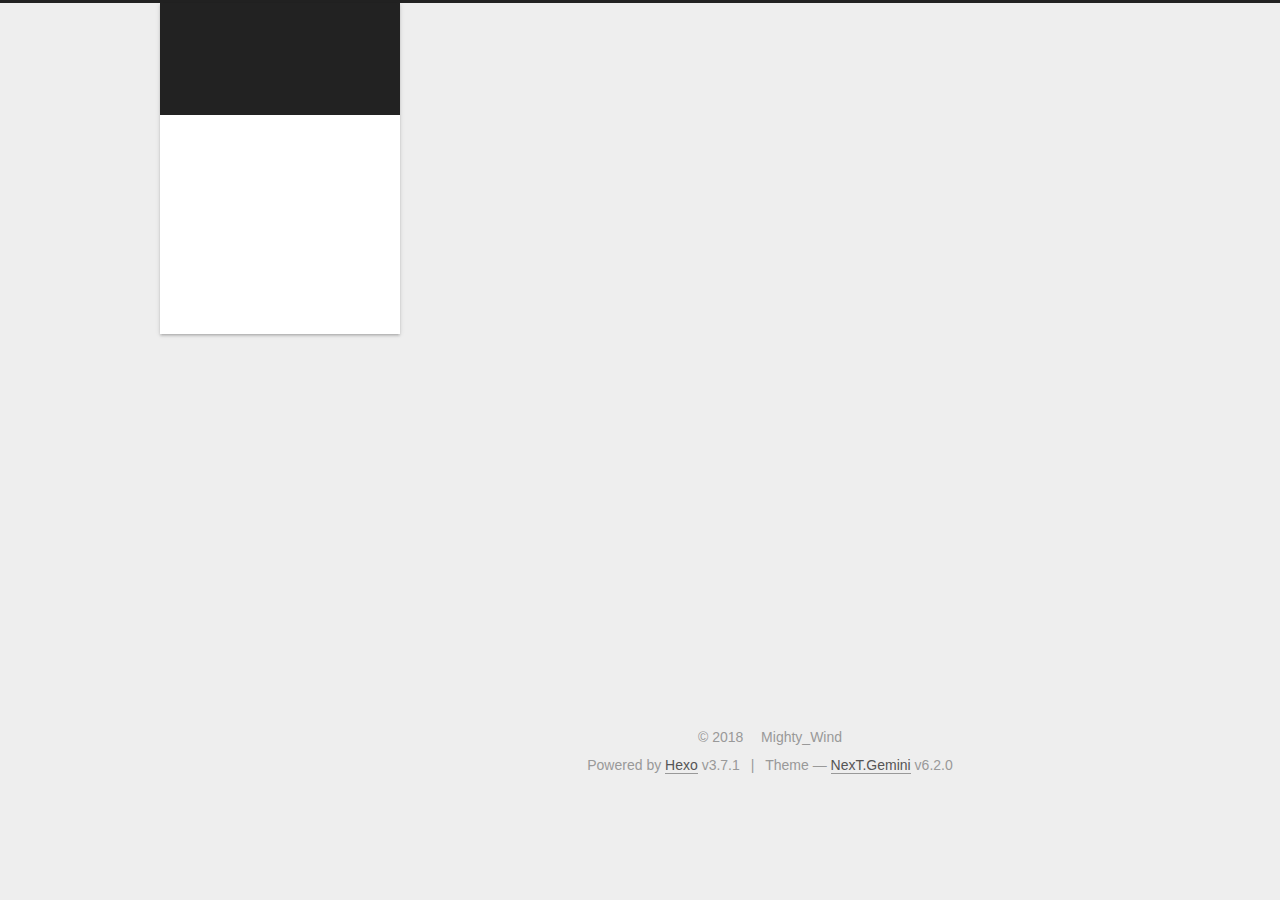
==== commit 2be98dad: "Site updated: 2018-05-08 10:46:58" ====
--- a/archives/index.html
+++ b/archives/index.html
@@ -102,16 +102,16 @@
 
 
 
-  <meta name="description" content="MC MMORPG服务器最终要塞服主和管理员发布信息的平台，所有服务器的活动、更新、奖励、怪物数据等官方信息都会从这个平台发布。">
+  <meta name="description" content="MC MMORPG服务器最终要塞服主和管理员发布信息的平台，所有服务器的活动、更新、奖励、怪物数据等官方信息都会从这个平台发布。赞助请点下方链接。">
 <meta property="og:type" content="website">
 <meta property="og:title" content="最终要塞">
 <meta property="og:url" content="http://yoursite.com/archives/index.html">
 <meta property="og:site_name" content="最终要塞">
-<meta property="og:description" content="MC MMORPG服务器最终要塞服主和管理员发布信息的平台，所有服务器的活动、更新、奖励、怪物数据等官方信息都会从这个平台发布。">
+<meta property="og:description" content="MC MMORPG服务器最终要塞服主和管理员发布信息的平台，所有服务器的活动、更新、奖励、怪物数据等官方信息都会从这个平台发布。赞助请点下方链接。">
 <meta property="og:locale" content="zh-cn">
 <meta name="twitter:card" content="summary">
 <meta name="twitter:title" content="最终要塞">
-<meta name="twitter:description" content="MC MMORPG服务器最终要塞服主和管理员发布信息的平台，所有服务器的活动、更新、奖励、怪物数据等官方信息都会从这个平台发布。">
+<meta name="twitter:description" content="MC MMORPG服务器最终要塞服主和管理员发布信息的平台，所有服务器的活动、更新、奖励、怪物数据等官方信息都会从这个平台发布。赞助请点下方链接。">
 
 
 
@@ -248,7 +248,7 @@
         
           
           <li class="menu-item menu-item-赞助">
-    <a href="/sponsor/" rel="section">
+    <a href="https:\/\/zzys.mcrmb.com/" rel="section">
       <i class="menu-item-icon fa fa-fw fa-赞助"></i> <br />赞助</a>
   </li>
 
@@ -320,7 +320,7 @@
         
           
         
-        Um..! 1 post. Keep on posting.
+        Um..! 3 posts in total. Keep on posting.
       </span>
       
 
@@ -335,6 +335,80 @@
           <div class="collection-title">
             <h1 class="archive-year" id="archive-year-2018">2018</h1>
           </div>
+        
+        
+
+        
+
+  <article class="post post-type-normal" itemscope itemtype="http://schema.org/Article">
+    <header class="post-header">
+
+      <h2 class="post-title">
+        
+            <a class="post-title-link" href="/2018/05/08/策划中！新副本：贝尔蒙德/" itemprop="url">
+              
+                <span itemprop="name">策划中！新副本：贝尔蒙德</span>
+              
+            </a>
+        
+      </h2>
+
+      <div class="post-meta">
+        <time class="post-time" itemprop="dateCreated"
+              datetime="2018-05-08T00:18:58+08:00"
+              content="2018-05-08" >
+          05-08
+        </time>
+      </div>
+
+    </header>
+  </article>
+
+
+
+      
+
+        
+        
+        
+
+        
+        
+
+        
+
+  <article class="post post-type-normal" itemscope itemtype="http://schema.org/Article">
+    <header class="post-header">
+
+      <h2 class="post-title">
+        
+            <a class="post-title-link" href="/2018/05/06/血盟骑士团建立/" itemprop="url">
+              
+                <span itemprop="name">血盟骑士团建立</span>
+              
+            </a>
+        
+      </h2>
+
+      <div class="post-meta">
+        <time class="post-time" itemprop="dateCreated"
+              datetime="2018-05-06T22:00:24+08:00"
+              content="2018-05-06" >
+          05-06
+        </time>
+      </div>
+
+    </header>
+  </article>
+
+
+
+      
+
+        
+        
+        
+
         
         
 
@@ -405,8 +479,8 @@
         <div class="site-overview">
           <div class="site-author motion-element" itemprop="author" itemscope itemtype="http://schema.org/Person">
             
-              <p class="site-author-name" itemprop="name">Might_Wind</p>
-              <p class="site-description motion-element" itemprop="description">MC MMORPG服务器最终要塞服主和管理员发布信息的平台，所有服务器的活动、更新、奖励、怪物数据等官方信息都会从这个平台发布。</p>
+              <p class="site-author-name" itemprop="name">Mighty_Wind</p>
+              <p class="site-description motion-element" itemprop="description">MC MMORPG服务器最终要塞服主和管理员发布信息的平台，所有服务器的活动、更新、奖励、怪物数据等官方信息都会从这个平台发布。赞助请点下方链接。</p>
           </div>
 
           
@@ -416,7 +490,7 @@
                 
                   <a href="/archives">
                 
-                    <span class="site-state-item-count">1</span>
+                    <span class="site-state-item-count">3</span>
                     <span class="site-state-item-name">posts</span>
                   </a>
                 </div>
@@ -433,7 +507,9 @@
                     
                       
                     
-                    <span class="site-state-item-count">1</span>
+                      
+                    
+                    <span class="site-state-item-count">2</span>
                     <span class="site-state-item-name">tags</span>
                   
                 </div>
@@ -447,12 +523,7 @@
             <div class="links-of-author motion-element">
               
                 <span class="links-of-author-item">
-                  <a href="https://github.com/RichardGodfreyson" target="_blank" title="GitHub"><i class="fa fa-fw fa-github"></i>GitHub</a>
-                  
-                </span>
-              
-                <span class="links-of-author-item">
-                  <a href="mailto:richard.hu01@foxmail.com" target="_blank" title="E-Mail"><i class="fa fa-fw fa-envelope"></i>E-Mail</a>
+                  <a href="https://zzys.mcrmb.com/" target="_blank" title="赞助"><i class="fa fa-fw fa-赞助"></i>赞助</a>
                   
                 </span>
               
@@ -491,7 +562,7 @@
   <span class="with-love" id="animate">
     <i class="fa fa-user"></i>
   </span>
-  <span class="author" itemprop="copyrightHolder">Might_Wind</span>
+  <span class="author" itemprop="copyrightHolder">Mighty_Wind</span>
 
   
 
@@ -664,6 +735,8 @@
   
 
   
+  <script type="text/javascript" src="/js/src/exturl.js?v=6.2.0"></script>
+
 
   
 
--- a/css/main.css
+++ b/css/main.css
@@ -737,6 +737,20 @@
 .page-archive .group-picture-column {
   max-width: 150px;
   max-height: 150px;
+}
+.exturl {
+  background-color: transparent;
+  cursor: pointer;
+  border-bottom: 1px solid #999;
+}
+.exturl .fa {
+  font-size: 14px;
+}
+.exturl:active,
+.exturl:hover {
+  outline: 0;
+  color: #222;
+  border-bottom-color: #222;
 }
 .post-body .note {
   position: relative;
@@ -1826,7 +1840,7 @@
   width: 4px;
   height: 4px;
   border-radius: 50%;
-  background: #ffaf00;
+  background: #ec69ab;
 }
 .links-of-blogroll {
   font-size: 13px;
